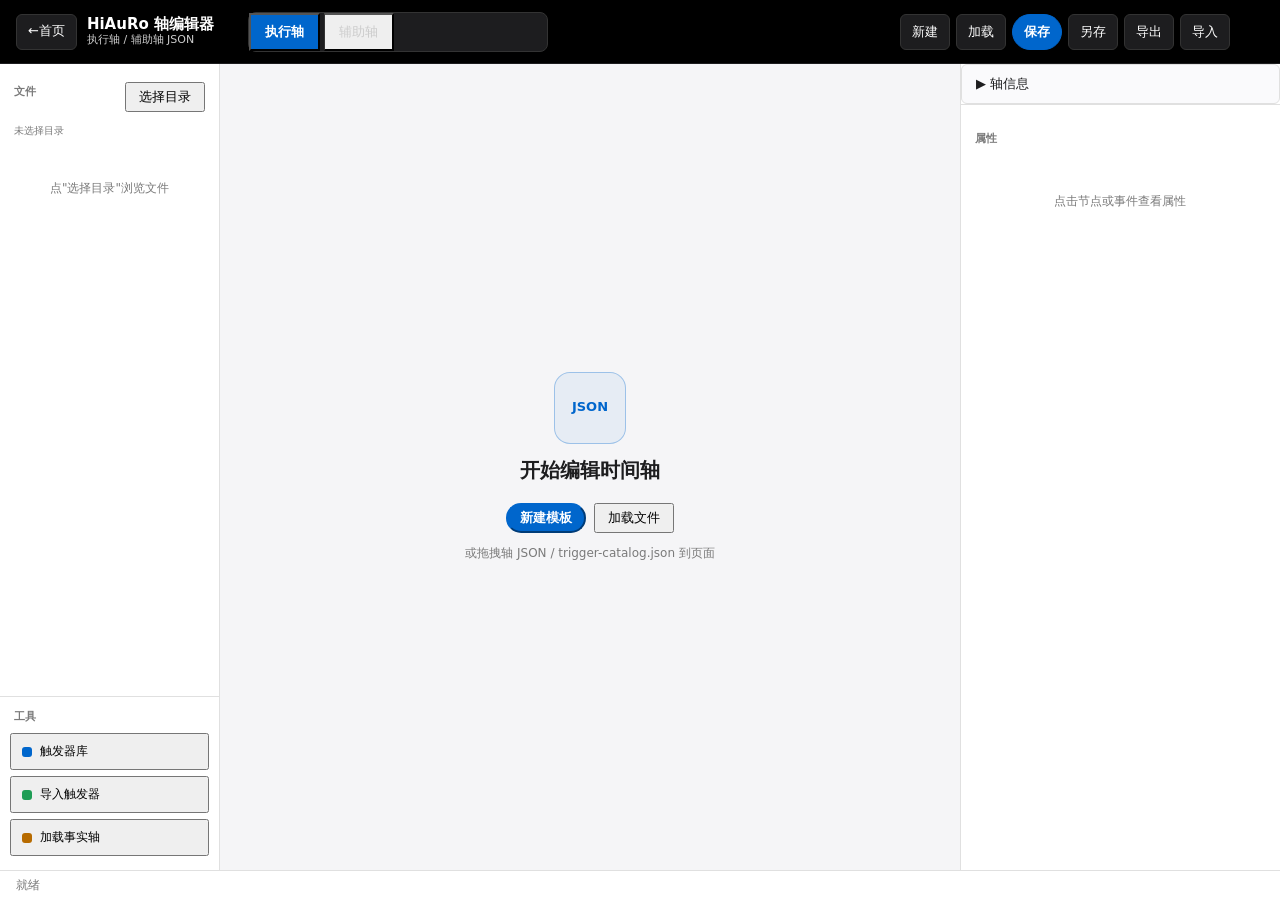
==== editor.html @ 543ec835 "feat(editor): 优化时间轴编辑器界面" ====
<!DOCTYPE html>
<html lang="zh-CN">
<head>
<meta charset="UTF-8">
<meta name="viewport" content="width=device-width, initial-scale=1.0">
<meta name="color-scheme" content="light">
<title>HiAuRo 时间轴编辑器</title>
<link rel="icon" href="data:,">
<link rel="stylesheet" href="puppertino/buttons.css">
<link rel="stylesheet" href="puppertino/forms.css">
<link rel="stylesheet" href="puppertino/segmented-controls.css">
<link rel="stylesheet" href="puppertino-bridge.css">
<link rel="stylesheet" href="editor.css?v=3">
</head>
<body>
<div id="app">
  <div class="page-drop-zone" id="pageDropZone">
    <div class="page-drop-card">
      <div class="page-drop-title">拖拽 JSON 到这里</div>
      <div class="page-drop-desc">自动识别轴文件、trigger-catalog.json 或触发器定义</div>
    </div>
  </div>
  <header class="toolbar">
    <div class="toolbar-brand">
      <a class="p-btn home-link" href="./index.html" aria-label="返回首页"><span aria-hidden="true">←</span><span>首页</span></a>
      <div class="toolbar-heading">
        <div class="toolbar-title">HiAuRo 轴编辑器</div>
        <div class="toolbar-subtitle">执行轴 / 辅助轴 JSON</div>
      </div>
    </div>
    <div class="p-segmented-controls axis-switch" aria-label="轴类型">
      <button class="tab active" type="button" data-axis="execution">执行轴</button>
      <button class="tab" type="button" data-axis="assist">辅助轴</button>
    </div>
    <div class="actions toolbar-actions">
      <button class="p-btn" type="button" id="btnNew">新建</button>
      <button class="p-btn" type="button" id="btnLoad">加载</button>
      <button class="p-btn p-prim-col" type="button" id="btnSave">保存</button>
      <button class="p-btn" type="button" id="btnSaveAs">另存</button>
      <button class="p-btn" type="button" id="btnExport">导出</button>
      <button class="p-btn" type="button" id="btnImport">导入</button>
      <span class="status" id="edStatus" role="status" aria-live="polite"></span>
    </div>
  </header>

  <main class="main">
    <aside class="fileside" id="filePanel">
      <div class="fileside-head">
        <span class="sidebar-label">文件</span>
        <button class="p-btn p-btn-sm" type="button" id="btnPickDir">选择目录</button>
      </div>
      <div class="fileside-dir" id="fileDir">未选择目录</div>
      <div class="fileside-list" id="fileList">
        <div class="props-hint">点"选择目录"浏览文件</div>
      </div>
      <div class="fileside-tools">
        <div class="tools-title">工具</div>
        <div class="tools-actions">
          <button class="p-btn tool-btn" type="button" id="btnLoadCatalog2"><span class="tool-mark catalog" aria-hidden="true"></span><span>触发器库</span></button>
          <button class="p-btn tool-btn" type="button" id="btnImportTrigger2"><span class="tool-mark import" aria-hidden="true"></span><span>导入触发器</span></button>
          <button class="p-btn tool-btn" type="button" id="btnLoadFactAxisBar2"><span class="tool-mark fact" aria-hidden="true"></span><span>加载事实轴</span></button>
        </div>
      </div>
    </aside>

    <section class="editor-panel" id="treePanel">
      <div class="editor-scroll" id="treeScroll">
        <div class="empty-state" id="emptyTree">
          <div class="empty-mark" aria-hidden="true">JSON</div>
          <div class="empty-title">开始编辑时间轴</div>
          <div class="empty-actions">
            <button class="p-btn p-prim-col" type="button" id="btnNewBig">新建模板</button>
            <button class="p-btn" type="button" id="btnLoadBig">加载文件</button>
          </div>
          <div class="hint-line">或拖拽轴 JSON / trigger-catalog.json 到页面</div>
        </div>
        <div class="etree" id="etree" style="display:none"></div>
      </div>
    </section>

    <aside class="sidebar">
      <!-- 轴信息面板（可收起、独立于属性面板） -->
      <div class="axis-panel" id="axisPanel">
        <button class="axis-panel-bar" id="axisPanelBar" type="button" onclick="toggleAxisPanel()">
          <span id="axisPanelLabel">▶ 轴信息</span>
        </button>
        <div class="axis-panel-body hidden" id="axisPanelBody">
          <div class="info-box">
            <div class="info-row"><span class="info-key">轴类型</span><span class="info-val" id="infoType">—</span></div>
            <div class="info-row"><span class="info-key">文件名</span><span class="info-val" id="infoFile">—</span></div>
            <div class="info-row"><span class="info-key">副本ID</span><input class="info-input" type="number" id="territoryId" value="0" style="width:80px"></div>
            <div class="info-row"><span class="info-key">节点数</span><span class="info-val" id="infoCount">0</span></div>
            <div class="info-row"><span class="info-key">状态</span><span class="info-val" id="infoDirty">—</span></div>
          </div>
          <!-- 元数据 -->
          <div class="sidebar-section" style="margin-top:4px">
            <div class="sidebar-label">元数据</div>
            <div class="props-scroll">
              <div style="margin:2px 0"><span style="font-size:11px;color:var(--tx2)">作者</span>
                <input class="prop-input" type="text" id="metaAuthor" placeholder="作者" style="width:100%">
              </div>
              <div style="margin:2px 0"><span style="font-size:11px;color:var(--tx2)">职业</span>
                <select class="prop-input" id="metaJob" style="width:100%">
                  <option value="0">通用</option><option value="25">BLM</option><option value="20">MNK</option><option value="24">WHM</option><option value="23">BRD</option><option value="22">WAR</option>
                </select>
              </div>
              <div style="margin:2px 0"><span style="font-size:11px;color:var(--tx2)">GUID</span>
                <input class="prop-input" type="text" id="metaGuid" readonly style="width:100%;font-size:10px;color:var(--tx2)">
              </div>
              <div style="margin:2px 0"><span style="font-size:11px;color:var(--tx2)">变量说明</span>
                <textarea class="prop-input" id="metaVarDesc" placeholder="多行说明..." style="width:100%;height:60px;margin-top:2px;resize:vertical;font-size:11px"></textarea>
              </div>
            </div>
          </div>
          <!-- 暴露变量 -->
          <div class="sidebar-section" style="margin-top:4px">
            <div class="sidebar-label">暴露变量</div>
            <div id="varList" style="max-height:120px;overflow-y:auto"></div>
            <button class="btn-sm" type="button" id="btnAddVar" style="margin-top:4px;font-size:11px">+ 添加变量</button>
          </div>
        </div>
      </div>

      <!-- 节点属性面板（独立滚动） -->
      <div class="sidebar-section" id="treeTools" style="display:none">
        <div class="sidebar-label">快捷添加</div>
        <div class="quick-btns">
          <button class="qbtn" type="button" data-add="treeSequence"><span class="qdot" style="background:#30d158"></span>序列</button>
          <button class="qbtn" type="button" data-add="treeCondNode"><span class="qdot" style="background:#15aabf"></span>条件</button>
          <button class="qbtn" type="button" data-add="treeActionNode"><span class="qdot" style="background:#f06595"></span>动作</button>
          <button class="qbtn" type="button" data-add="treeDelayNode"><span class="qdot" style="background:#fcc419"></span>延迟</button>
          <button class="qbtn" type="button" data-add="treeLoop"><span class="qdot" style="background:#ff375f"></span>循环</button>
          <button class="qbtn" type="button" data-add="treeParallel"><span class="qdot" style="background:#ff9f0a"></span>并行</button>
          <button class="qbtn" type="button" data-add="treeSelect"><span class="qdot" style="background:#bf5af2"></span>选择</button>
          <button class="qbtn" type="button" data-add="treeScriptNode"><span class="qdot" style="background:#4dabf7"></span>脚本</button>
        </div>
        <div class="sidebar-hint">选中父节点后点击添加</div>
      </div>
      <div class="sidebar-section props-section">
        <div class="sidebar-label" id="propsLabel">属性</div>
        <div class="props-scroll" id="propsBody">
          <div class="props-hint">点击节点或事件查看属性</div>
        </div>
      </div>
    </aside>
  </main>

  <footer class="footer"><span id="edFooter">就绪</span></footer>
  <input type="file" id="edFileInput" accept=".json,.txt" style="display:none">
  <input type="file" id="factFileInput" accept=".json" style="display:none">
</div>
<script src="editor.js?v=3"></script>
</body>
</html>
---- editor.css ----
/* === UX 尺寸优化 === */
button, .p-btn, .btn {
    min-height: 30px !important;
    padding: 4px 12px !important;
    font-size: 13px !important;
}
.btn-sm {
    min-height: 24px;
    padding: 2px 8px;
    font-size: 12px;
}
.prop-input, input[type="text"], input[type="number"], select, .ed-prop-input {
    height: 28px;
    font-size: 13px;
    padding: 2px 6px;
}
textarea.prop-input {
    font-size: 13px;
}
.ed-prop-row, .prop-row {
    margin: 4px 0;
    display: flex;
    align-items: center;
    gap: 6px;
}
.ed-prop-label, .prop-label {
    font-size: 12px;
    font-weight: 600;
}
.ed-add-btn, .ed-del-btn {
    min-width: 22px;
    min-height: 22px;
    font-size: 12px;
    line-height: 1;
}
.qbtn {
    min-height: 26px;
    padding: 4px 8px;
    font-size: 12px;
}
.sidebar-label {
    font-size: 13px;
    padding: 6px 0;
    cursor: pointer;
    user-select: none;
    letter-spacing: 0.3px;
}
.sidebar-label:hover { color: var(--blue, #4dabf7); }
.sidebar-section {
    margin: 6px 0;
    border-bottom: 1px solid var(--bd, #444);
    padding-bottom: 6px;
}
/* 折叠动画 */
.sidebar-collapse { overflow: hidden; transition: max-height 0.2s ease; }
.sidebar-collapse.hidden { max-height: 0 !important; padding: 0 !important; margin: 0 !important; }

.toolbar .actions { gap: 6px; }
.trigger-field { margin: 5px 0; }
.trigger-field label { font-size: 12px; }
.trigger-cond-item { padding: 8px; margin: 6px 0; }

/* 侧栏固定宽度 */
aside.sidebar { width: 280px; min-width: 240px; }

/* ============================================================
   HiAuRo 时间轴编辑器 — Apple 风格
   ============================================================ */
:root {
    --bg0: #ffffff; --bg1: #f2f2f7; --bg2: #e5e5ea;
    --tx0: rgba(0,0,0,0.88); --tx1: rgba(0,0,0,0.55); --tx2: rgba(0,0,0,0.25);
    --fill: rgba(120,120,128,0.12); --fill2: rgba(120,120,128,0.08);
    --blue: #0a84ff; --green: #30d158; --orange: #ff9f0a; --red: #ff453a;
    --radius: 10px; --radius-sm: 6px; --radius-lg: 14px;
    --font: -apple-system, BlinkMacSystemFont, 'SF Pro Display', 'Segoe UI', sans-serif;
    --shadow: 0 2px 12px rgba(0,0,0,0.08);
}

* { margin:0; padding:0; box-sizing:border-box; }

body {
    font-family: var(--font); font-size: 12px; line-height:1.3;
    background: var(--bg0); color: var(--tx0); overflow:hidden; height:100vh;
    -webkit-font-smoothing: antialiased; pointer-events: auto;
}

.page-drop-zone {
    position: fixed;
    inset: 0;
    display: none;
    align-items: center;
    justify-content: center;
    background: rgba(10,132,255,0.08);
    backdrop-filter: blur(4px);
    z-index: 1000;
    pointer-events: none;
}

.page-drop-zone.active {
    display: flex;
}

.page-drop-card {
    min-width: 320px;
    max-width: 460px;
    padding: 24px 28px;
    border: 2px dashed rgba(10,132,255,0.45);
    border-radius: 16px;
    background: rgba(255,255,255,0.94);
    box-shadow: 0 18px 60px rgba(0,0,0,0.12);
    text-align: center;
}

.page-drop-title {
    font-size: 18px;
    font-weight: 700;
    color: var(--tx0);
}

.page-drop-desc {
    margin-top: 8px;
    font-size: 12px;
    color: var(--tx1);
}

#app { display:flex; flex-direction:column; height:100vh; }

/* ---- 工具栏 ---- */
.toolbar {
    display:flex; align-items:center; justify-content:space-between;
    height:44px; padding:0 14px; flex-shrink:0;
    background: rgba(255,255,255,0.92); backdrop-filter: blur(20px);
    border-bottom: 0.5px solid rgba(0,0,0,0.08);
    gap:10px; z-index:10;
}
.actions { display:flex; align-items:center; gap:5px; }

.status { font-size:11px; color:var(--tx1); margin-left:6px; min-width:60px; }
.status.error { color:var(--red); }
.status.suc { color:var(--green); }

/* ---- 主体 ---- */
.main { display:flex; flex:1; overflow:hidden; }

/* 左侧树 / 时间线 */
.tree-panel, .timeline-panel { flex:1; min-width:300px; overflow:hidden; display:flex; flex-direction:column; }
.tree-scroll { flex:1; overflow:auto; padding:16px 20px; }

/* 空状态 */
.empty-state { display:flex; flex-direction:column; align-items:center; justify-content:center; height:100%; text-align:center; }
.empty-icon { font-size:40px; margin-bottom:10px; opacity:0.5; }
.empty-title { font-size:16px; font-weight:600; color:var(--tx0); margin-bottom:6px; }
.empty-desc { font-size:12px; color:var(--tx1); margin-bottom:12px; }

/* 树节点 */
.etree { min-width:max-content; user-select:none; -webkit-user-select:none; }
body.drag-active { user-select:none; -webkit-user-select:none; cursor:grabbing; }
.tn-block { }
.tn-row {
    display:flex; align-items:center; gap:8px; padding:5px 10px; border-radius:8px;
    cursor:grab; min-height:32px; margin-bottom:2px;
    background:rgba(0,0,0,0.02); transition:all .12s;
    border:0.5px solid transparent;
    position:relative;
}
.tn-row:active { cursor:grabbing; }
.tn-row:hover { background:rgba(0,0,0,0.05); border-color:rgba(0,0,0,0.06); }
.tn-row.sel { background:rgba(10,132,255,0.12); border-color:rgba(10,132,255,0.3); }
.tn-tag { font-size:10px; font-weight:600; color:#fff; padding:2px 7px; border-radius:4px; flex-shrink:0; letter-spacing:0.02em; }
.tn-name { color:var(--tx0); flex:1; overflow:hidden; text-overflow:ellipsis; white-space:nowrap; font-weight:500; }
.tn-tag-label { font-size:10px; color:var(--tx2); background:var(--bg2); padding:1px 5px; border-radius:3px; flex-shrink:0; }
.tn-remark { font-size:10px; color:var(--tx2); overflow:hidden; text-overflow:ellipsis; white-space:nowrap; max-width:200px; flex-shrink:1; }
.tn-child-count { font-size:10px; color:var(--tx2); flex-shrink:0; margin-left:2px; }
.tn-add, .tn-del {
    width:24px; height:24px; font-size:14px; font-weight:600; border:none; border-radius:6px;
    cursor:pointer; display:flex; align-items:center; justify-content:center;
    opacity:0; transition:all .12s; flex-shrink:0;
}
.tn-row:hover .tn-add, .tn-row:hover .tn-del { opacity:1; }
.tn-add { background:rgba(48,209,88,0.12); color:var(--green); }
.tn-add:hover { background:rgba(48,209,88,0.25); }
.tn-del { background:rgba(255,69,58,0.12); color:var(--red); }
.tn-del:hover { background:rgba(255,69,58,0.25); }
.tn-children { padding-left:22px; border-left:1px solid rgba(0,0,0,0.04); margin-left:10px; }
.tn-row.dragging { opacity:0.4; }
.tn-row.drop-above::before {
    content:''; position:absolute; top:-3px; left:4px; right:4px;
    height:3px; background:var(--blue); border-radius:2px;
    z-index:10; pointer-events:none;
}
.tn-row.drop-below::after {
    content:''; position:absolute; bottom:-3px; left:4px; right:4px;
    height:3px; background:var(--blue); border-radius:2px;
    z-index:10; pointer-events:none;
}
.tn-row.drop-child {
    outline:2px solid var(--blue); outline-offset:-1px;
    background:rgba(10,132,255,0.15) !important;
}

/* ---- 右键菜单 ---- */
.ctx-menu {
    position:fixed; z-index:10000; min-width:150px;
    background:var(--bg1); backdrop-filter:blur(24px);
    border:0.5px solid rgba(0,0,0,0.1); border-radius:10px;
    padding:4px; box-shadow:var(--shadow);
}
.ctx-item {
    font-size:12px; padding:6px 10px; border-radius:6px;
    color:var(--tx0); cursor:pointer; display:flex; align-items:center; gap:7px;
    transition:background .1s;
}
.ctx-item:hover { background:rgba(10,132,255,0.15); }
.ctx-dot { width:7px; height:7px; border-radius:50%; flex-shrink:0; }
.ctx-sep { height:0.5px; background:rgba(0,0,0,0.08); margin:3px 6px; }
.ctx-danger { color:var(--red); }
.ctx-danger:hover { background:rgba(255,69,58,0.12); }

/* ---- 右侧栏 ---- */
.sidebar {
    width:240px; flex-shrink:0;
    border-left:0.5px solid rgba(0,0,0,0.08);
    display:flex; flex-direction:column; overflow:hidden;
    background:rgba(255,255,255,0.7);
}
.sidebar-section {
    padding:10px; border-bottom:0.5px solid rgba(0,0,0,0.06);
}
.sidebar-section:last-child { border-bottom:none; }
.sidebar-label {
    font-size:10px; font-weight:600; letter-spacing:0.03em; text-transform:uppercase;
    color:var(--tx2); margin-bottom:8px;
}
.info-box { display:flex; flex-direction:column; gap:2px; }
.info-row { display:flex; justify-content:space-between; padding:3px 0; }
.info-key { font-size:11px; color:var(--tx1); }
.info-val { font-size:11px; color:var(--tx0); font-weight:500; }

/* 快捷按钮 */
.quick-btns { display:flex; flex-wrap:wrap; gap:4px; }
.qbtn {
    font-family:var(--font); font-size:11px; padding:4px 10px; border:none; border-radius:6px;
    background:var(--fill2); color:var(--tx0); cursor:pointer;
    display:flex; align-items:center; gap:5px; transition:all .12s;
}
.qbtn:hover { background:var(--fill); }
.qbtn:active { transform:scale(0.96); }
.qdot { width:6px; height:6px; border-radius:50%; flex-shrink:0; }
.sidebar-hint { font-size:10px; color:var(--tx2); margin-top:6px; }

/* 属性面板 */
.props-section { flex:1; display:flex; flex-direction:column; overflow:hidden; }
.props-section .sidebar-label { flex-shrink:0; }
.props-scroll { flex:1; overflow-y:auto; }
.props-hint { color:var(--tx2); font-size:11px; text-align:center; margin-top:30px; }
.ed-prop-row { display:flex; align-items:center; gap:6px; padding:4px 0; font-size:11px; }
.ed-prop-label { color:var(--tx1); min-width:55px; flex-shrink:0; }
.ed-prop-input {
    font-family:var(--font); font-size:11px; flex:1; padding:4px 6px;
    background:var(--fill2); color:var(--tx0);
    border:1px solid rgba(0,0,0,0.15); border-radius:5px; outline:0;
    box-shadow:0px 0.5px 2.5px rgba(0,0,0,.3), 0px 0px 0px rgba(0,0,0,.1);
    transition:border-color 200ms;
}
.ed-prop-input:focus {
    outline:3px solid rgb(0 122 255 / 50%);
    border-color:rgb(0 122 255);
}
.ed-prop-input[type="checkbox"] { flex:0; width:16px; height:16px; accent-color:var(--blue); }
.ed-prop-section { margin-top:8px; padding-top:8px; border-top:0.5px solid rgba(0,0,0,0.06); }
.ed-prop-head { font-size:9px; font-weight:600; letter-spacing:0.04em; text-transform:uppercase; color:var(--tx2); margin-bottom:4px; }
.ed-prop-sub { font-size:11px; color:var(--tx1); padding:2px 0; }
.ed-prop-area {
    background:var(--fill2); color:var(--tx0);
    border:1px solid rgba(0,0,0,0.15); border-radius:5px; padding:5px; outline:0;
    font-family:'SF Mono',monospace; font-size:11px; resize:none;
    box-shadow:0px 0.5px 2.5px rgba(0,0,0,.3), 0px 0px 0px rgba(0,0,0,.1);
    transition:border-color 200ms;
}
.ed-prop-area:focus {
    outline:3px solid rgb(0 122 255 / 50%);
    border-color:rgb(0 122 255);
}

/* 编辑按钮 */
.ed-add-btn {
    font-family:var(--font); font-size:10px; padding:2px 8px;
    color:var(--green); background:none; border:none; cursor:pointer;
}
.ed-del-btn {
    font-family:var(--font); font-size:10px; padding:2px 8px;
    color:var(--red); background:none; border:none; cursor:pointer;
}
.btn-sm {
    font-family:var(--font); font-size:10px; padding:3px 8px;
    background:var(--fill); color:var(--tx0); border:none;
    border-radius:4px; cursor:pointer;
}

/* ---- 底部 ---- */
.footer {
    height:24px; padding:0 14px; flex-shrink:0; display:flex; align-items:center;
    border-top:0.5px solid rgba(0,0,0,0.08);
    background:rgba(255,255,255,0.92); font-size:10px; color:var(--tx2);
}

/* ---- 滚动条 ---- */
.props-scroll::-webkit-scrollbar, .tree-scroll::-webkit-scrollbar { width:4px; }
.props-scroll::-webkit-scrollbar-thumb, .tree-scroll::-webkit-scrollbar-thumb {
    background:rgba(0,0,0,0.06); border-radius:2px;
}

/* ---- vis-timeline ---- */
#tlEditor { flex:1; }
.vis-item { border-radius:8px !important; font-size:11px !important; border-color:rgba(0,0,0,0.1) !important; }
.vis-item.vis-selected { border-color:var(--blue) !important; }
.vis-time-axis .vis-text { font-size:9px !important; color:var(--tx2) !important; }
.vis-panel { border-color:rgba(0,0,0,0.05) !important; }
.tl-phase .vis-label { font-weight:600 !important; color:var(--tx0) !important; font-size:11px !important; }

/* ---- 左侧文件面板 ---- */
.fileside {
    width:180px; flex-shrink:0;
    border-right:0.5px solid rgba(0,0,0,0.08);
    display:flex; flex-direction:column; overflow:hidden;
    background:rgba(255,255,255,0.5);
}
.fileside-head {
    display:flex; align-items:center; justify-content:space-between;
    padding:10px 10px 4px; flex-shrink:0;
}
.fileside-dir {
    font-size:10px; color:var(--tx2); padding:2px 10px 8px;
    white-space:nowrap; overflow:hidden; text-overflow:ellipsis;
    flex-shrink:0;
}
.fileside-list { flex:1; overflow-y:auto; padding:0 6px 6px; }
.file-item {
    font-size:11px; padding:5px 8px; border-radius:6px; cursor:pointer;
    color:var(--tx1); display:flex; align-items:center; justify-content:space-between;
    transition:all .1s; gap:6px;
}
.file-item:hover { background:rgba(0,0,0,0.05); color:var(--tx0); }
.file-item.active { background:rgba(10,132,255,0.12); color:var(--blue); }
.file-item .file-name { flex:1; overflow:hidden; text-overflow:ellipsis; white-space:nowrap; }
.file-item .file-size { font-size:9px; color:var(--tx2); flex-shrink:0; }


/* 更大的快捷按钮 */
.qbtn { font-size:12px; padding:6px 12px; border-radius:8px; }
.qdot { width:8px; height:8px; }

/* 更大的右侧栏 */
.sidebar { width:250px; }
.sidebar-section { padding:12px; }
.sidebar-label { font-size:11px; margin-bottom:10px; }
.info-row { padding:4px 0; }
.info-key, .info-val { font-size:12px; }
.ed-prop-row { padding:5px 0; font-size:12px; }
.ed-prop-input { font-size:12px; padding:5px 8px; }

/* 左侧文件面板 */
.fileside { width:190px; }
.fileside-head { padding:12px 12px 4px; }
.file-item { font-size:12px; padding:7px 10px; border-radius:8px; }

/* 空状态 */
.empty-icon { font-size:48px; }
.empty-title { font-size:18px; }
.empty-desc { font-size:13px; }

/* 右键菜单 */
.ctx-item { font-size:13px; padding:8px 12px; }

/* 底部 */
.footer { height:26px; font-size:11px; }

/* ---- 面板编辑器 ---- */
.editor-panel { flex:1; min-width:300px; overflow:hidden; display:flex; flex-direction:column; }
.editor-scroll { flex:1; overflow:auto; padding:16px 20px; }

/* ===== iOS 风格下拉 ===== */
.ios-sel {
    position:relative; flex:1; min-width:0; cursor:pointer;
}
.ios-sel::before {
    content:''; position:absolute; right:10px; top:50%; z-index:2;
    width:0; height:0; border-left:4px solid transparent; border-right:4px solid transparent;
    border-top:5px solid var(--tx2); transform:translateY(-50%); transition:transform .15s; pointer-events:none;
}
.ios-sel.open::before { transform:translateY(-50%) rotate(180deg); }
.ios-sel-opt {
    font-family:var(--font); font-size:11px; padding:4px 24px 4px 8px;
    background:var(--fill2); color:var(--tx0);
    border:0.5px solid rgba(0,0,0,0.08); border-radius:6px;
    white-space:nowrap; overflow:hidden; text-overflow:ellipsis;
    display:block; transition:border-color .15s;
}
.ios-sel:hover .ios-sel-opt { border-color:rgba(0,0,0,0.15); }
.ios-sel.open .ios-sel-opt { border-color:var(--blue); border-radius:6px 6px 0 0; }
.ios-sel .ios-sel-opt + .ios-sel-opt {
    display:none; border-top:none; border-radius:0; margin-top:-1px;
}
.ios-sel.open > .ios-sel-opt { display:block; }
.ios-sel .ios-sel-opt:last-child { border-radius:0 0 6px 6px; }
.ios-sel .ios-sel-opt.sel { color:var(--blue); font-weight:500; }
.ios-sel .ios-sel-opt:not(:first-child):hover { background:rgba(10,132,255,0.12); }

/* ---- 触发器参数控件 ---- */
.trigger-cond-item {
    border: 0.5px solid rgba(0,0,0,0.08);
    border-radius: 8px;
    padding: 8px;
    margin: 6px 0;
    background: var(--fill2);
}
.trigger-cond-header {
    display: flex;
    justify-content: space-between;
    align-items: center;
    margin-bottom: 6px;
    font-size: 11px;
    color: var(--blue);
    font-weight: 500;
}
.trigger-field {
    margin: 4px 0;
    display: flex;
    align-items: center;
    gap: 8px;
}
.trigger-field label {
    min-width: 70px;
    font-size: 11px;
    color: var(--tx1);
}
.trigger-field input[type="number"],
.trigger-field input[type="text"],
.trigger-field select {
    flex: 1;
    padding: 4px 8px;
    border: 1px solid rgba(0,0,0,0.15);
    background: var(--fill2);
    color: var(--tx0);
    border-radius: 5px;
    font-family: var(--font);
    font-size: 11px;
    outline: 0;
    box-shadow: 0px 0.5px 2.5px rgba(0,0,0,.3), 0px 0px 0px rgba(0,0,0,.1);
    transition: border-color 200ms;
}
.trigger-field input[type="number"]:focus,
.trigger-field input[type="text"]:focus,
.trigger-field select:focus {
    outline: 3px solid rgb(0 122 255 / 50%);
    border-color: rgb(0 122 255);
}

/* 双击快捷弹窗 */
.quick-popup {
    position: fixed; z-index: 1000;
    background: var(--bg0, #222); border: 1px solid var(--bd, #555);
    border-radius: 8px; padding: 8px; min-width: 180px;
    box-shadow: 0 4px 16px rgba(0,0,0,0.3);
    animation: popIn 0.12s ease;
}
@keyframes popIn { from { opacity:0; transform:scale(0.95) } to { opacity:1; transform:scale(1) } }
.quick-title { font-size:12px; font-weight:600; color:var(--tx2); padding:2px 0 6px 0; border-bottom:1px solid var(--bd); margin-bottom:4px; }
.quick-item {
    display:flex; align-items:center; gap:8px; padding:5px 8px; border-radius:4px;
    cursor:pointer; font-size:12px; color:var(--tx1);
}
.quick-item:hover { background:rgba(255,255,255,0.06); }

/* 轴信息面板（独立可收起） */
.axis-panel { border-bottom: 1px solid var(--bd); }
.axis-panel-bar { padding: 5px 8px; cursor: pointer; user-select: none; font-size: 12px; color: var(--tx2); background: var(--bg1); display: flex; align-items: center; gap: 6px; }
.axis-panel-bar:hover { background: var(--bg2); }
.axis-panel-bar .axis-summary { font-size: 11px; color: var(--tx0); flex: 1; overflow: hidden; text-overflow: ellipsis; white-space: nowrap; }
.axis-panel-body { padding: 6px 8px; overflow-y: auto; }
.axis-panel-body.hidden { display: none; }
#propsBody { overflow-y: auto; }

/* === Editor UI refresh: Apple-inspired dense workspace === */
:root {
    --bg0: #f5f5f7;
    --bg1: #ffffff;
    --bg2: #fafafc;
    --bg3: #f0f0f0;
    --tx0: #1d1d1f;
    --tx1: #333333;
    --tx2: #7a7a7a;
    --bd: #e0e0e0;
    --bd-strong: #c9c9ce;
    --fill: rgba(0,0,0,0.06);
    --fill2: rgba(0,0,0,0.035);
    --blue: #0066cc;
    --blue-focus: #0071e3;
    --green: #1f9d55;
    --orange: #b76b00;
    --red: #c92a2a;
    --radius: 8px;
    --radius-sm: 6px;
    --radius-lg: 12px;
    --font: Inter, -apple-system, BlinkMacSystemFont, "Segoe UI", "Microsoft YaHei", system-ui, sans-serif;
    --p-btn-def-bg: var(--bg1);
    --p-btn-def-col: var(--tx0);
    --p-btn-border: var(--bd);
    --p-segmented-bg: var(--bg1);
}

html {
    background: var(--bg0);
}

body {
    min-width: 0;
    background: var(--bg0);
    color: var(--tx0);
    font-size: 13px;
    line-height: 1.45;
    color-scheme: light;
}

#app {
    min-width: 0;
    height: 100dvh;
    background: var(--bg0);
}

.toolbar {
    height: auto;
    min-height: 64px;
    display: grid;
    grid-template-columns: minmax(220px, auto) minmax(220px, 300px) minmax(360px, 1fr);
    align-items: center;
    gap: 12px;
    padding: 10px 16px;
    overflow: visible;
    background: #000000;
    border-bottom: 1px solid #1d1d1f;
    backdrop-filter: none;
}

.toolbar-brand,
.toolbar-actions,
.empty-actions,
.tool-btn {
    display: flex;
    align-items: center;
}

.toolbar-brand {
    min-width: 0;
    gap: 10px;
}

.toolbar-heading {
    min-width: 0;
}

.toolbar-title {
    color: #ffffff;
    font-size: 15px;
    font-weight: 700;
    line-height: 1.2;
}

.toolbar-subtitle {
    color: #cccccc;
    font-size: 11px;
    line-height: 1.35;
    white-space: nowrap;
}

.home-link,
.toolbar .p-btn,
.btn-sm,
.qbtn,
.axis-panel-bar {
    min-height: 36px !important;
    border: 1px solid var(--bd) !important;
    background: var(--bg1) !important;
    color: var(--tx0) !important;
    border-radius: var(--radius-sm) !important;
    box-shadow: none !important;
    cursor: pointer;
    transition: background-color 160ms ease, border-color 160ms ease, color 160ms ease;
}

.home-link,
.toolbar .p-btn {
    gap: 6px;
    padding: 7px 11px !important;
    text-decoration: none;
    white-space: nowrap;
}

.toolbar .home-link,
.toolbar .p-btn {
    background: #1d1d1f !important;
    color: #ffffff !important;
    border-color: #333333 !important;
}

.toolbar .p-btn:hover,
.toolbar .home-link:hover {
    background: #272729 !important;
    border-color: #4a4a4f !important;
}

.btn-sm:hover,
.qbtn:hover,
.axis-panel-bar:hover,
.tool-btn:hover {
    background: var(--bg3) !important;
    border-color: var(--bd-strong) !important;
}

.toolbar .p-btn:active,
.btn-sm:active,
.qbtn:active,
.axis-panel-bar:active,
.tool-btn:active {
    transform: translateY(1px);
}

.toolbar .p-btn.p-prim-col,
.p-btn.p-prim-col {
    background: var(--blue) !important;
    border-color: var(--blue) !important;
    color: #ffffff !important;
    font-weight: 700 !important;
    border-radius: 999px !important;
}

.p-segmented-controls.axis-switch {
    width: 100% !important;
    max-width: 300px;
    margin: 0 !important;
    flex-wrap: nowrap;
    border: 1px solid #333333 !important;
    border-radius: var(--radius) !important;
    background: #1d1d1f !important;
}

.p-segmented-controls.axis-switch button {
    min-height: 38px !important;
    padding: 8px 14px !important;
    font-size: 13px !important;
    color: #cccccc !important;
    white-space: nowrap;
    flex: 1 1 0;
    transition: background-color 160ms ease, color 160ms ease;
}

.p-segmented-controls.axis-switch button.active {
    background: var(--blue) !important;
    color: #ffffff !important;
    font-weight: 700;
}

.p-segmented-controls.axis-switch > *:not(:first-child) {
    border-left: 1px solid #333333 !important;
}

.toolbar-actions {
    justify-content: flex-end;
    flex-wrap: wrap;
    gap: 6px;
    min-width: 0;
    height: auto;
    padding: 0;
}

.toolbar-actions .p-btn {
    min-width: 48px;
}

.status {
    min-width: 0;
    max-width: 220px;
    min-height: 28px;
    display: inline-flex;
    align-items: center;
    padding: 0 10px;
    border: 1px solid transparent;
    border-radius: 999px;
    color: #cccccc;
    font-size: 12px;
    overflow: hidden;
    text-overflow: ellipsis;
    white-space: nowrap;
}

.status.error {
    color: #ffb3b3;
    border-color: rgba(255,179,179,0.28);
    background: rgba(255,179,179,0.12);
}

.status.suc,
.status.success {
    color: #b7f7d4;
    border-color: rgba(183,247,212,0.28);
    background: rgba(183,247,212,0.12);
}

.main {
    display: grid;
    grid-template-columns: 220px minmax(0, 1fr) 320px;
    min-height: 0;
    background: var(--bg0);
}

.fileside,
.sidebar {
    width: auto !important;
    min-width: 0;
    background: var(--bg1) !important;
}

.fileside {
    border-right: 1px solid var(--bd);
}

.sidebar {
    border-left: 1px solid var(--bd);
}

.editor-panel,
.tree-panel,
.timeline-panel {
    min-width: 0;
    background: var(--bg0);
}

.editor-scroll,
.tree-scroll {
    padding: 18px 20px;
}

.fileside-head {
    padding: 14px 14px 8px;
    gap: 10px;
}

.fileside-dir {
    padding: 0 14px 12px;
    color: var(--tx2);
}

.fileside-list {
    padding: 0 10px 10px;
}

.fileside-tools {
    margin-top: auto;
    padding: 12px 10px 14px;
    border-top: 1px solid var(--bd);
}

.tools-title {
    margin: 0 0 8px 4px;
    color: var(--tx2);
    font-size: 11px;
    font-weight: 700;
}

.tools-actions {
    display: flex;
    flex-direction: column;
    gap: 6px;
}

.tool-btn {
    justify-content: flex-start;
    width: 100%;
    gap: 8px;
    padding: 8px 10px !important;
    font-size: 12px !important;
}

.tool-mark {
    width: 10px;
    height: 10px;
    border-radius: 3px;
    flex: 0 0 auto;
}

.tool-mark.catalog { background: var(--blue); }
.tool-mark.import { background: var(--green); }
.tool-mark.fact { background: var(--orange); }

.file-item {
    color: var(--tx1);
    border: 1px solid transparent;
}

.file-item:hover {
    color: var(--tx0);
    background: var(--fill2);
    border-color: var(--bd);
}

.file-item.active {
    color: var(--blue);
    background: rgba(96,165,250,0.14);
    border-color: rgba(96,165,250,0.32);
}

.empty-state {
    gap: 12px;
    min-height: 100%;
    color: var(--tx0);
}

.empty-mark {
    display: grid;
    place-items: center;
    width: 72px;
    height: 72px;
    border: 1px solid rgba(0,102,204,0.32);
    border-radius: 16px;
    background: rgba(0,102,204,0.06);
    color: var(--blue);
    font-size: 13px;
    font-weight: 800;
    font-variant-numeric: tabular-nums;
}

.empty-title {
    color: var(--tx0);
    font-size: 20px;
    font-weight: 800;
}

.empty-actions {
    gap: 8px;
}

.hint-line,
.empty-desc,
.props-hint,
.sidebar-hint {
    color: var(--tx2);
    font-size: 12px;
}

.tn-row {
    min-height: 40px;
    margin-bottom: 5px;
    padding: 7px 10px;
    background: var(--bg1);
    border: 1px solid var(--bd);
    color: var(--tx0);
}

.tn-row:hover {
    background: var(--bg2);
    border-color: var(--bd-strong);
}

.tn-row.sel {
    background: rgba(0,102,204,0.08);
    border-color: rgba(0,102,204,0.42);
}

.tn-name {
    color: var(--tx0);
}

.tn-tag-label,
.tn-remark,
.tn-child-count {
    color: var(--tx2);
}

.tn-tag-label {
    background: var(--bg3);
}

.tn-children {
    border-left: 1px solid var(--bd);
}

.tn-add,
.tn-del {
    opacity: 0.62;
    border: 1px solid transparent;
}

.tn-row:hover .tn-add,
.tn-row:hover .tn-del,
.tn-row:focus-within .tn-add,
.tn-row:focus-within .tn-del {
    opacity: 1;
}

.sidebar-section {
    padding: 14px;
    border-bottom: 1px solid var(--bd);
}

.sidebar-label {
    color: var(--tx2);
    font-size: 11px;
    font-weight: 800;
    letter-spacing: 0.04em;
    text-transform: uppercase;
}

.axis-panel {
    border-bottom: 1px solid var(--bd);
}

.axis-panel-bar {
    width: 100%;
    min-height: 40px !important;
    justify-content: flex-start;
    padding: 0 14px !important;
    background: var(--bg2) !important;
    font-family: var(--font);
    text-align: left;
}

.axis-panel-body {
    padding: 12px 14px;
    background: var(--bg1);
}

.info-box {
    gap: 6px;
}

.info-row {
    align-items: center;
    gap: 10px;
}

.info-key {
    color: var(--tx2);
}

.info-val {
    color: var(--tx0);
}

.quick-btns {
    gap: 7px;
}

.qbtn,
.btn-sm {
    min-height: 32px !important;
    padding: 6px 10px !important;
    font-family: var(--font);
}

.qdot {
    width: 8px;
    height: 8px;
}

.props-section {
    min-height: 0;
}

.props-scroll {
    padding-right: 2px;
}

.ed-prop-section {
    border-top: 1px solid var(--bd);
}

.ed-prop-head {
    color: var(--tx2);
    font-size: 10px;
    letter-spacing: 0.05em;
}

.ed-prop-row,
.trigger-field {
    display: grid;
    grid-template-columns: minmax(70px, 0.42fr) minmax(0, 1fr);
    align-items: center;
    gap: 8px;
}

.ed-prop-label,
.prop-label,
.trigger-field label {
    min-width: 0;
    color: var(--tx1);
    font-size: 12px;
}

.ed-prop-input,
.prop-input,
.info-input,
.trigger-param-input,
.trigger-field input[type="number"],
.trigger-field input[type="text"],
.trigger-field select,
.ed-prop-area,
textarea.prop-input {
    min-width: 0;
    min-height: 34px;
    background: var(--bg2) !important;
    color: var(--tx0) !important;
    border: 1px solid var(--bd) !important;
    border-radius: var(--radius-sm) !important;
    box-shadow: none !important;
    font-family: var(--font);
    font-size: 12px !important;
}

textarea.prop-input,
.ed-prop-area {
    line-height: 1.45;
}

.ed-prop-input:focus,
.prop-input:focus,
.info-input:focus,
.trigger-param-input:focus,
.trigger-field input[type="number"]:focus,
.trigger-field input[type="text"]:focus,
.trigger-field select:focus,
.ed-prop-area:focus,
textarea.prop-input:focus {
    outline: 2px solid rgba(0,113,227,0.32) !important;
    border-color: var(--blue) !important;
}

.ed-prop-input[type="checkbox"] {
    width: 18px;
    height: 18px;
    min-height: 18px;
    accent-color: var(--blue);
}

.trigger-cond-item,
.quick-popup,
.ctx-menu {
    background: var(--bg1);
    border: 1px solid var(--bd);
    box-shadow: none;
}

.trigger-cond-header {
    color: var(--blue);
}

.ctx-item,
.quick-item {
    color: var(--tx1);
}

.ctx-item:hover,
.quick-item:hover {
    color: var(--tx0);
    background: var(--fill);
}

.ios-sel-opt {
    background: var(--bg2);
    color: var(--tx0);
    border-color: var(--bd);
}

.ios-sel:hover .ios-sel-opt,
.ios-sel.open .ios-sel-opt {
    border-color: var(--bd-strong);
}

.ios-sel .ios-sel-opt.sel {
    color: var(--blue);
}

.footer {
    height: 30px;
    padding: 0 16px;
    border-top: 1px solid var(--bd);
    background: var(--bg1);
    color: var(--tx2);
    font-size: 12px;
}

::-webkit-scrollbar {
    width: 8px;
    height: 8px;
}

::-webkit-scrollbar-thumb {
    background: rgba(148,163,184,0.28);
    border-radius: 999px;
}

::-webkit-scrollbar-thumb:hover {
    background: rgba(148,163,184,0.44);
}

button:focus-visible,
a:focus-visible,
input:focus-visible,
select:focus-visible,
textarea:focus-visible,
[tabindex]:focus-visible {
    outline: 2px solid var(--blue) !important;
    outline-offset: 2px;
}

@media (max-width: 980px) {
    .toolbar {
        grid-template-columns: 1fr;
        align-items: stretch;
    }

    .p-segmented-controls.axis-switch {
        max-width: none;
    }

    .toolbar-actions {
        justify-content: flex-start;
    }

    .main {
        grid-template-columns: minmax(180px, 34vw) minmax(0, 1fr);
        grid-template-rows: minmax(0, 1fr) 300px;
    }

    .sidebar {
        grid-column: 1 / -1;
        border-left: 0;
        border-top: 1px solid var(--bd);
    }
}

@media (max-width: 640px) {
    body {
        overflow: auto;
    }

    #app {
        height: auto;
        min-height: 100dvh;
    }

    .toolbar {
        position: sticky;
        top: 0;
        z-index: 20;
        padding: 10px;
    }

    .toolbar-brand {
        align-items: flex-start;
    }

    .toolbar-actions .p-btn {
        flex: 1 1 calc(33.333% - 6px);
        min-width: 0;
        justify-content: center;
    }

    .status {
        flex: 1 1 100%;
        max-width: none;
    }

    .main {
        display: flex;
        flex-direction: column;
        overflow: visible;
    }

    .fileside,
    .editor-panel,
    .sidebar {
        width: auto !important;
        border-left: 0;
        border-right: 0;
    }

    .fileside {
        max-height: 240px;
        border-bottom: 1px solid var(--bd);
    }

    .editor-panel {
        min-height: 460px;
    }

    .sidebar {
        min-height: 340px;
        border-top: 1px solid var(--bd);
    }

    .editor-scroll,
    .tree-scroll {
        padding: 14px;
    }

    .empty-actions {
        flex-direction: column;
        width: min(220px, 100%);
    }

    .empty-actions .p-btn {
        justify-content: center;
    }
}

@media (prefers-reduced-motion: reduce) {
    *,
    *::before,
    *::after {
        animation-duration: 1ms !important;
        transition-duration: 1ms !important;
        scroll-behavior: auto !important;
    }
}
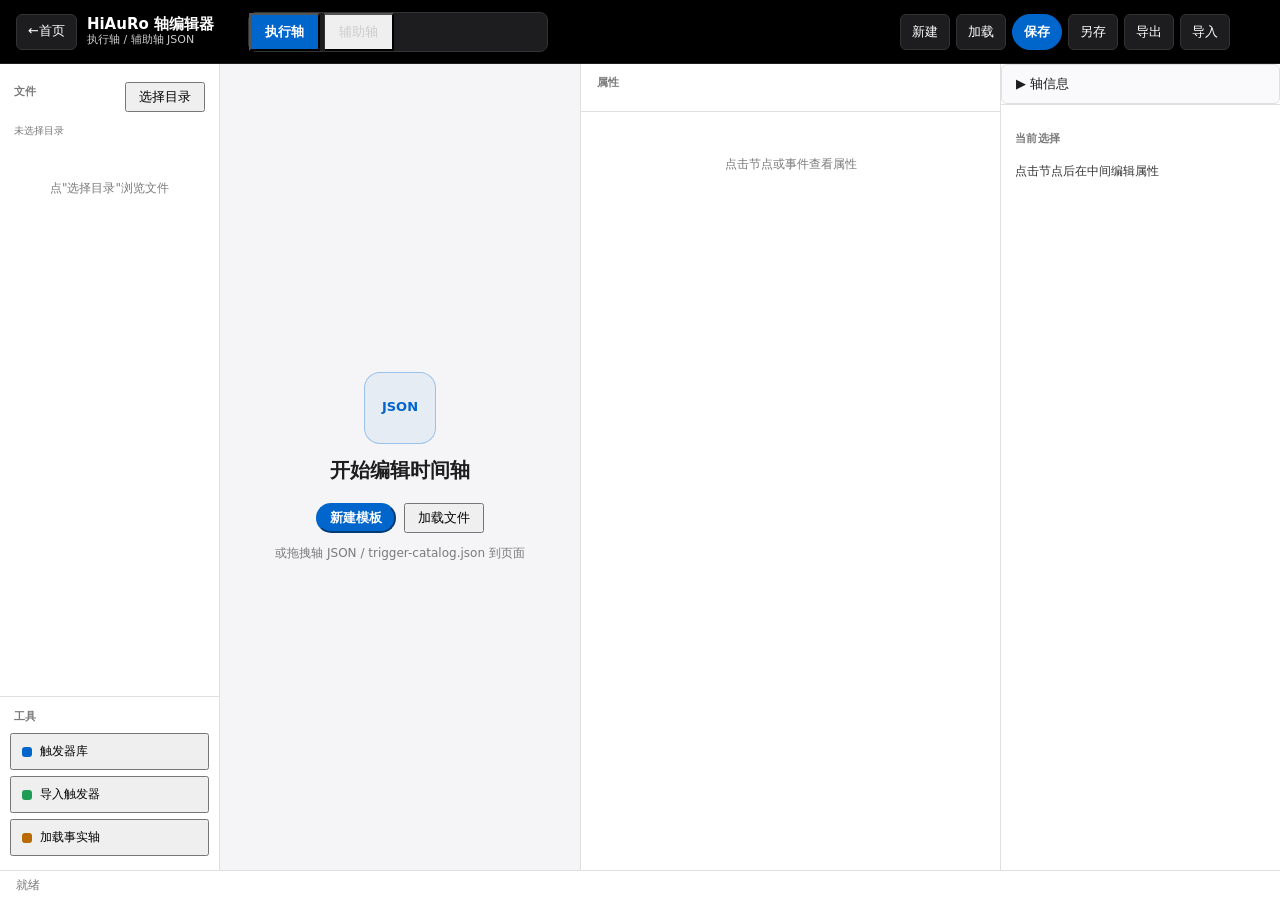
==== commit 649fd4b7: "fix(editor): 将属性编辑区移入主工作区" ====
--- a/editor.html
+++ b/editor.html
@@ -10,7 +10,7 @@
 <link rel="stylesheet" href="puppertino/forms.css">
 <link rel="stylesheet" href="puppertino/segmented-controls.css">
 <link rel="stylesheet" href="puppertino-bridge.css">
-<link rel="stylesheet" href="editor.css?v=3">
+<link rel="stylesheet" href="editor.css?v=4">
 </head>
 <body>
 <div id="app">
@@ -64,17 +64,27 @@
     </aside>
 
     <section class="editor-panel" id="treePanel">
-      <div class="editor-scroll" id="treeScroll">
-        <div class="empty-state" id="emptyTree">
-          <div class="empty-mark" aria-hidden="true">JSON</div>
-          <div class="empty-title">开始编辑时间轴</div>
-          <div class="empty-actions">
-            <button class="p-btn p-prim-col" type="button" id="btnNewBig">新建模板</button>
-            <button class="p-btn" type="button" id="btnLoadBig">加载文件</button>
+      <div class="editor-workbench">
+        <div class="editor-scroll" id="treeScroll">
+          <div class="empty-state" id="emptyTree">
+            <div class="empty-mark" aria-hidden="true">JSON</div>
+            <div class="empty-title">开始编辑时间轴</div>
+            <div class="empty-actions">
+              <button class="p-btn p-prim-col" type="button" id="btnNewBig">新建模板</button>
+              <button class="p-btn" type="button" id="btnLoadBig">加载文件</button>
+            </div>
+            <div class="hint-line">或拖拽轴 JSON / trigger-catalog.json 到页面</div>
           </div>
-          <div class="hint-line">或拖拽轴 JSON / trigger-catalog.json 到页面</div>
+          <div class="etree" id="etree" style="display:none"></div>
         </div>
-        <div class="etree" id="etree" style="display:none"></div>
+        <aside class="inline-inspector" aria-label="节点属性">
+          <div class="inspector-head">
+            <span class="sidebar-label" id="propsLabel">属性</span>
+          </div>
+          <div class="props-scroll" id="propsBody">
+            <div class="props-hint">点击节点或事件查看属性</div>
+          </div>
+        </aside>
       </div>
     </section>
 
@@ -121,7 +131,7 @@
         </div>
       </div>
 
-      <!-- 节点属性面板（独立滚动） -->
+      <!-- 节点工具与辅助信息 -->
       <div class="sidebar-section" id="treeTools" style="display:none">
         <div class="sidebar-label">快捷添加</div>
         <div class="quick-btns">
@@ -136,11 +146,9 @@
         </div>
         <div class="sidebar-hint">选中父节点后点击添加</div>
       </div>
-      <div class="sidebar-section props-section">
-        <div class="sidebar-label" id="propsLabel">属性</div>
-        <div class="props-scroll" id="propsBody">
-          <div class="props-hint">点击节点或事件查看属性</div>
-        </div>
+      <div class="sidebar-section selection-summary-section">
+        <div class="sidebar-label">当前选择</div>
+        <div class="selection-summary" id="selectionSummary">点击节点后在中间编辑属性</div>
       </div>
     </aside>
   </main>
@@ -149,6 +157,6 @@
   <input type="file" id="edFileInput" accept=".json,.txt" style="display:none">
   <input type="file" id="factFileInput" accept=".json" style="display:none">
 </div>
-<script src="editor.js?v=3"></script>
+<script src="editor.js?v=4"></script>
 </body>
 </html>
--- a/editor.css
+++ b/editor.css
@@ -708,7 +708,7 @@
 
 .main {
     display: grid;
-    grid-template-columns: 220px minmax(0, 1fr) 320px;
+    grid-template-columns: 220px minmax(0, 1fr) 280px;
     min-height: 0;
     background: var(--bg0);
 }
@@ -735,9 +735,44 @@
     background: var(--bg0);
 }
 
+.editor-workbench {
+    display: grid;
+    grid-template-columns: minmax(0, 1fr) minmax(340px, 420px);
+    height: 100%;
+    min-height: 0;
+}
+
 .editor-scroll,
 .tree-scroll {
+    min-width: 0;
+    min-height: 0;
     padding: 18px 20px;
+}
+
+.inline-inspector {
+    display: flex;
+    flex-direction: column;
+    min-width: 0;
+    min-height: 0;
+    overflow: hidden;
+    background: var(--bg1);
+    border-left: 1px solid var(--bd);
+}
+
+.inspector-head {
+    display: flex;
+    align-items: center;
+    min-height: 48px;
+    padding: 0 16px;
+    border-bottom: 1px solid var(--bd);
+    background: var(--bg1);
+}
+
+.inline-inspector .props-scroll {
+    flex: 1;
+    min-height: 0;
+    padding: 14px 16px 18px;
+    overflow-y: auto;
 }
 
 .fileside-head {
@@ -968,6 +1003,30 @@
 
 .props-scroll {
     padding-right: 2px;
+}
+
+.selection-summary-section {
+    flex: 0 0 auto;
+}
+
+.selection-summary {
+    color: var(--tx1);
+    font-size: 12px;
+    line-height: 1.45;
+    word-break: break-word;
+}
+
+.selection-summary .summary-type {
+    display: block;
+    color: var(--tx0);
+    font-weight: 700;
+}
+
+.selection-summary .summary-path {
+    display: block;
+    margin-top: 4px;
+    color: var(--tx2);
+    font-variant-numeric: tabular-nums;
 }
 
 .ed-prop-section {
@@ -1138,6 +1197,18 @@
     }
 }
 
+@media (max-width: 1180px) {
+    .editor-workbench {
+        grid-template-columns: 1fr;
+        grid-template-rows: minmax(280px, 1fr) minmax(320px, 42vh);
+    }
+
+    .inline-inspector {
+        border-left: 0;
+        border-top: 1px solid var(--bd);
+    }
+}
+
 @media (max-width: 640px) {
     body {
         overflow: auto;
@@ -1190,7 +1261,13 @@
     }
 
     .editor-panel {
-        min-height: 460px;
+        min-height: 760px;
+    }
+
+    .editor-workbench {
+        height: auto;
+        min-height: 720px;
+        grid-template-rows: minmax(300px, 1fr) minmax(360px, auto);
     }
 
     .sidebar {
